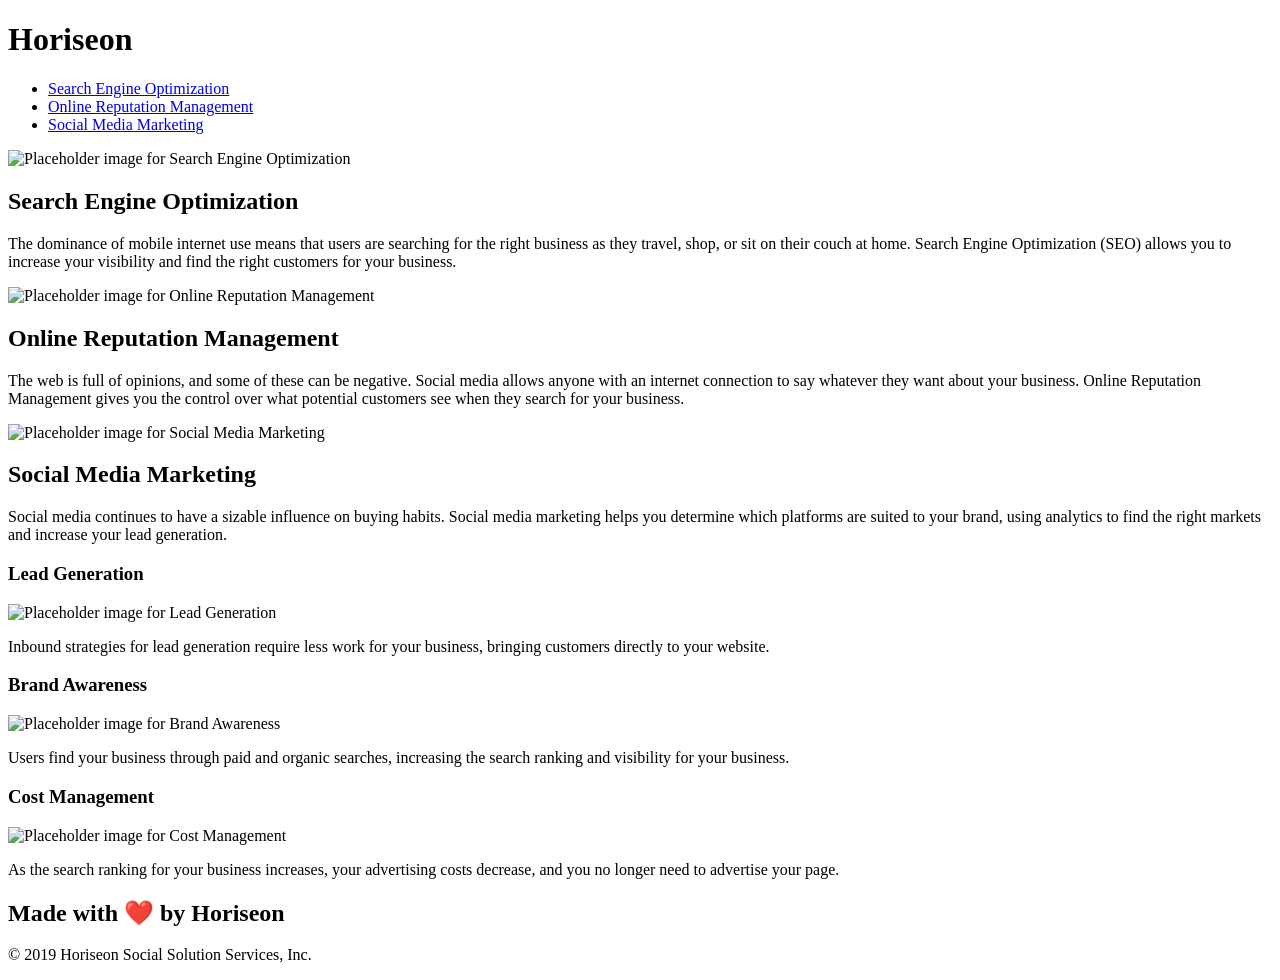
==== index.html @ dbb54d04 "Folder restructure for deployment" ====
<!DOCTYPE html>
<html lang="en-us">

<head>
    <meta charset="UTF-8" />
    <link rel="stylesheet" href="./assets/css/style.css">
    <title>website</title>
</head>

<body>
    <div class="header">
        <h1 tabindex="0" >Hori<span class="seo">seo</span>n</h1>
        <div>
            <ul>
                <li>
                    <a href="#search-engine-optimization">Search Engine Optimization</a>
                </li>
                <li>
                    <a href="#online-reputation-management">Online Reputation Management</a>
                </li>
                <li>
                    <a href="#social-media-marketing">Social Media Marketing</a>
                </li>
            </ul>
        </div>
    </div>
    <div class="hero" role="img" aria-label="Team of 4 involved in team discussion"></div>
    <div class="content">
        <div id="search-engine-optimization">
            <img src="./assets/images/search-engine-optimization.jpg" alt="Placeholder image for Search Engine Optimization" class="float-left" />
            <h2>Search Engine Optimization</h2>
            <p>
                The dominance of mobile internet use means that users are searching for the right business as they travel, shop, or sit on their couch at home. Search Engine Optimization (SEO) allows you to increase your visibility and find the right customers for your business.
            </p>
        </div>
        <div id="online-reputation-management">
            <img src="./assets/images/online-reputation-management.jpg" alt="Placeholder image for Online Reputation Management" class="float-right" />
            <h2>Online Reputation Management</h2>
            <p>
                The web is full of opinions, and some of these can be negative. Social media allows anyone with an internet connection to say whatever they want about your business. Online Reputation Management gives you the control over what potential customers see when they search for your business.
            </p>
        </div>
        <div id="social-media-marketing">
            <img src="./assets/images/social-media-marketing.jpg" alt="Placeholder image for Social Media Marketing" class="float-left" />
            <h2>Social Media Marketing</h2>
            <p>
                Social media continues to have a sizable influence on buying habits. Social media marketing helps you determine which platforms are suited to your brand, using analytics to find the right markets and increase your lead generation.
            </p>
        </div>
    </div>
    <div class="benefits">
        <div>
            <h3>Lead Generation</h3>
            <img src="./assets/images/lead-generation.png" alt="Placeholder image for Lead Generation" />
            <p>
                Inbound strategies for lead generation require less work for your business, bringing customers directly to your website.
            </p>
        </div>
        <div>
            <h3>Brand Awareness</h3>
            <img src="./assets/images/brand-awareness.png" alt="Placeholder image for Brand Awareness" />
            <p>
                Users find your business through paid and organic searches, increasing the search ranking and visibility for your business.
            </p>
        </div>
        <div>
            <h3>Cost Management</h3>
            <img src="./assets/images/cost-management.png" alt="Placeholder image for Cost Management"/>
            <p>
                As the search ranking for your business increases, your advertising costs decrease, and you no longer need to advertise your page.
            </p>
        </div>
    </div>
    <div class="footer">
        <h2>Made with ❤️️ by Horiseon</h2>
        <p>
            &copy; 2019 Horiseon Social Solution Services, Inc.
        </p>
    </div>
</body>

</html>
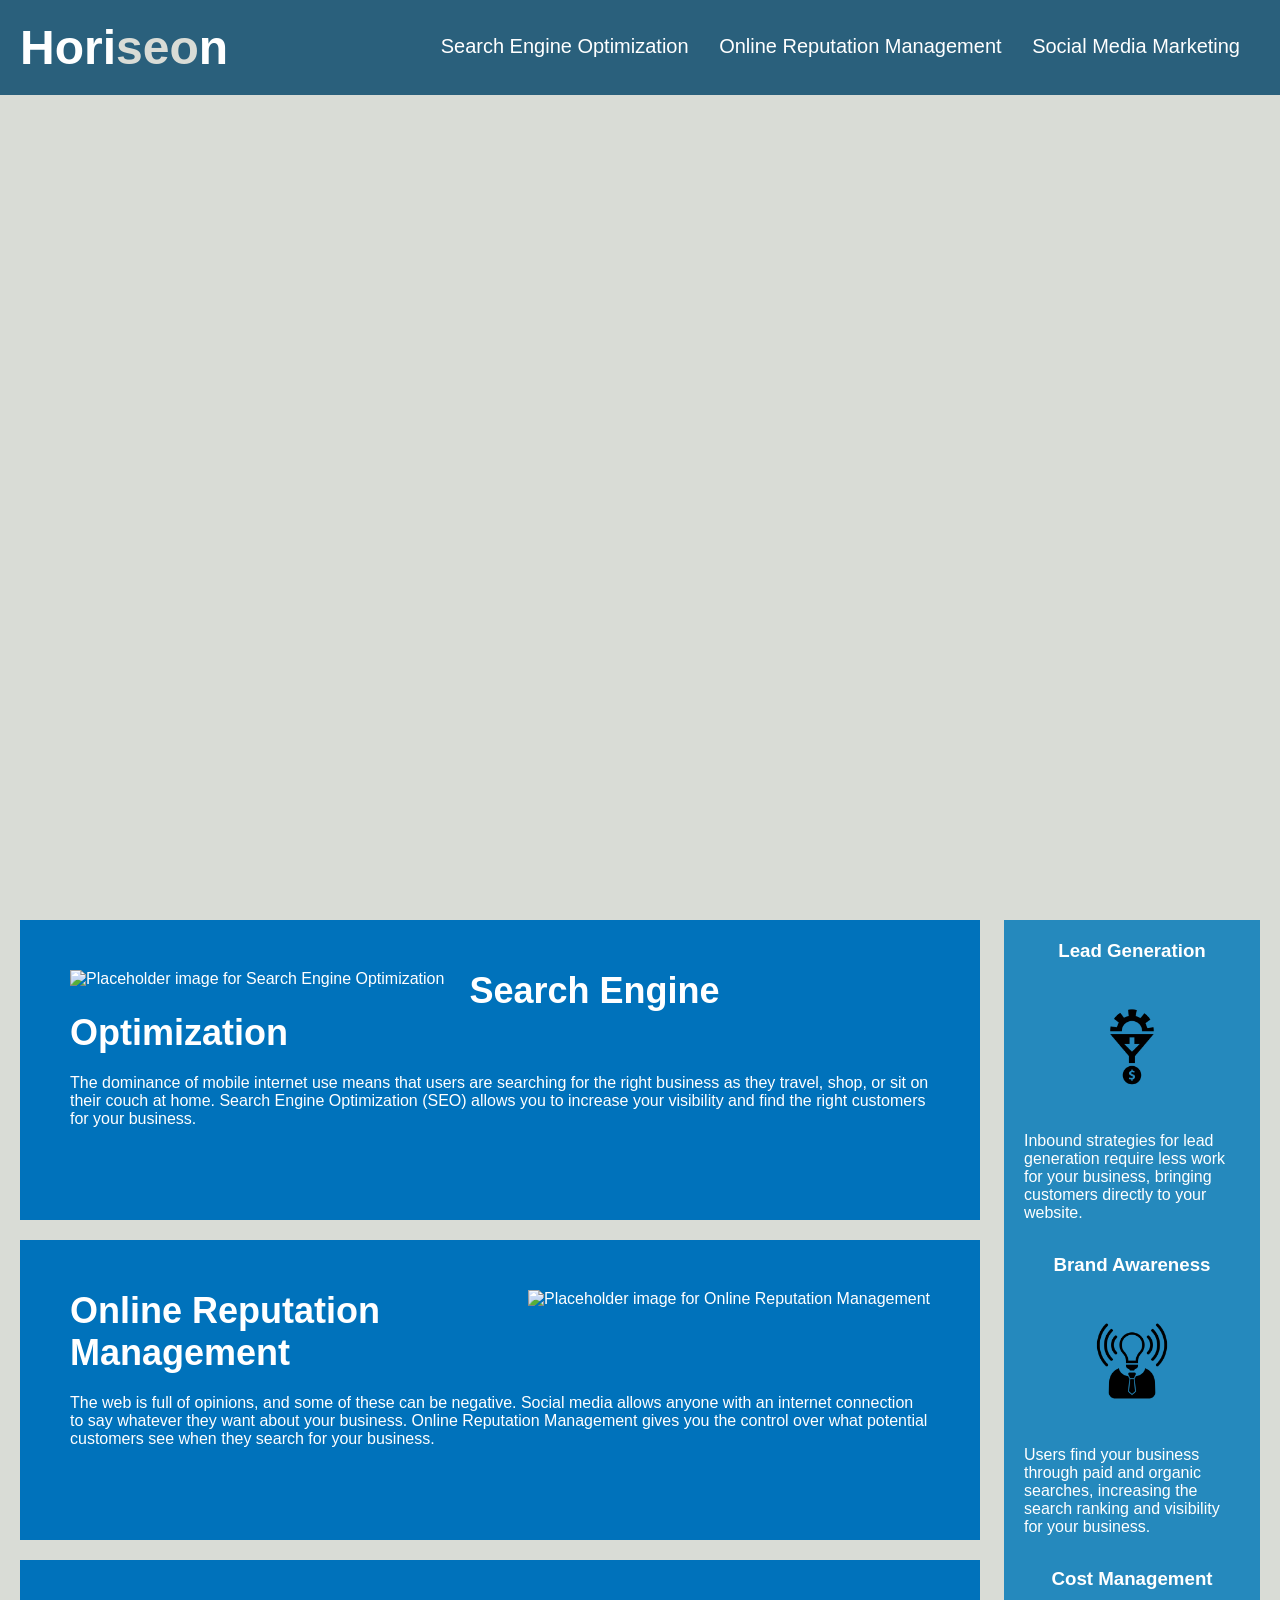
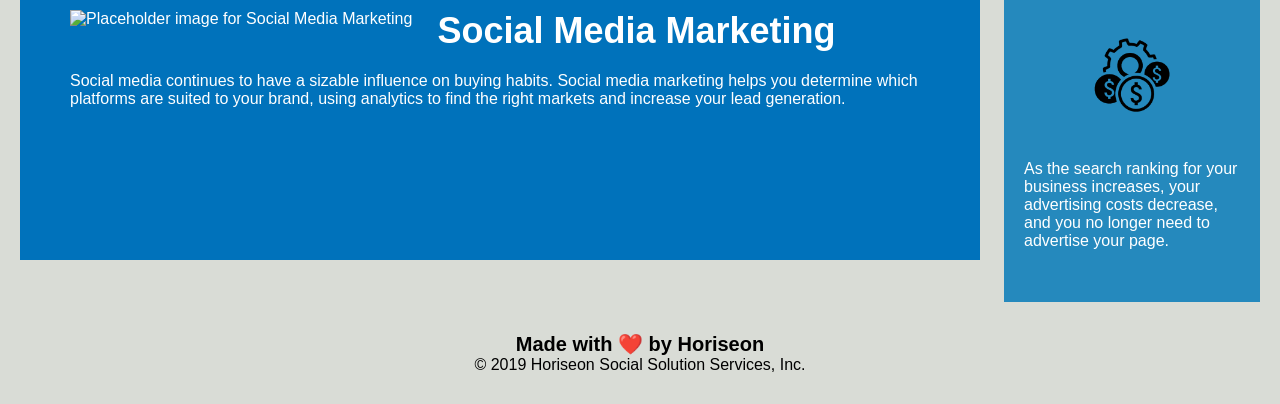
==== commit b44f6615: "Folder restructure" ====
--- a/index.html
+++ b/index.html
@@ -3,7 +3,7 @@
 
 <head>
     <meta charset="UTF-8" />
-    <link rel="stylesheet" href="./assets/css/style.css">
+    <link rel="stylesheet" href="css/style.css">
     <title>website</title>
 </head>
 
@@ -27,21 +27,21 @@
     <div class="hero" role="img" aria-label="Team of 4 involved in team discussion"></div>
     <div class="content">
         <div id="search-engine-optimization">
-            <img src="./assets/images/search-engine-optimization.jpg" alt="Placeholder image for Search Engine Optimization" class="float-left" />
+            <img src="images/search-engine-optimization.jpg" alt="Placeholder image for Search Engine Optimization" class="float-left" />
             <h2>Search Engine Optimization</h2>
             <p>
                 The dominance of mobile internet use means that users are searching for the right business as they travel, shop, or sit on their couch at home. Search Engine Optimization (SEO) allows you to increase your visibility and find the right customers for your business.
             </p>
         </div>
         <div id="online-reputation-management">
-            <img src="./assets/images/online-reputation-management.jpg" alt="Placeholder image for Online Reputation Management" class="float-right" />
+            <img src="images/online-reputation-management.jpg" alt="Placeholder image for Online Reputation Management" class="float-right" />
             <h2>Online Reputation Management</h2>
             <p>
                 The web is full of opinions, and some of these can be negative. Social media allows anyone with an internet connection to say whatever they want about your business. Online Reputation Management gives you the control over what potential customers see when they search for your business.
             </p>
         </div>
         <div id="social-media-marketing">
-            <img src="./assets/images/social-media-marketing.jpg" alt="Placeholder image for Social Media Marketing" class="float-left" />
+            <img src="images/social-media-marketing.jpg" alt="Placeholder image for Social Media Marketing" class="float-left" />
             <h2>Social Media Marketing</h2>
             <p>
                 Social media continues to have a sizable influence on buying habits. Social media marketing helps you determine which platforms are suited to your brand, using analytics to find the right markets and increase your lead generation.
@@ -51,21 +51,21 @@
     <div class="benefits">
         <div>
             <h3>Lead Generation</h3>
-            <img src="./assets/images/lead-generation.png" alt="Placeholder image for Lead Generation" />
+            <img src="images/lead-generation.png" alt="Placeholder image for Lead Generation" />
             <p>
                 Inbound strategies for lead generation require less work for your business, bringing customers directly to your website.
             </p>
         </div>
         <div>
             <h3>Brand Awareness</h3>
-            <img src="./assets/images/brand-awareness.png" alt="Placeholder image for Brand Awareness" />
+            <img src="images/brand-awareness.png" alt="Placeholder image for Brand Awareness" />
             <p>
                 Users find your business through paid and organic searches, increasing the search ranking and visibility for your business.
             </p>
         </div>
         <div>
             <h3>Cost Management</h3>
-            <img src="./assets/images/cost-management.png" alt="Placeholder image for Cost Management"/>
+            <img src="images/cost-management.png" alt="Placeholder image for Cost Management"/>
             <p>
                 As the search ranking for your business increases, your advertising costs decrease, and you no longer need to advertise your page.
             </p>
--- a/css/style.css
+++ b/css/style.css
@@ -0,0 +1,155 @@
+/* Universal Selector */
+* {
+    box-sizing: border-box;
+    padding: 0;
+    margin: 0;
+}
+
+/* Styling with Body element selector with background color */
+body {
+    background-color: #d9dcd6;
+}
+
+/* Header styling with padding, font name, font color and background color*/
+.header {
+    padding: 20px;
+    font-family: 'Trebuchet MS', 'Lucida Sans Unicode', 'Lucida Grande', 'Lucida Sans', Arial, sans-serif;
+    background-color: #2a607c;
+    color: #ffffff;
+}
+
+/* Styling for h1 element in header tag */
+.header h1 {
+    display: inline-block;
+    font-size: 48px;
+}
+
+/* Styling for seo class in h1 element in header tag */
+.header h1 .seo {
+    color: #d9dcd6;
+}
+
+/* Styling for div element in header tag  with padding, margin, font*/
+.header div {
+    padding-top: 15px;
+    margin-right: 20px;
+    float: right;
+    font-family: 'Gill Sans', 'Gill Sans MT', Calibri, 'Trebuchet MS', sans-serif;
+    font-size: 20px;
+}
+
+/* Styling for ul element in div element in header tag */
+.header div ul {
+    list-style-type: none;
+}
+
+/* Styling for li element of ul in div element in header tag */
+.header div ul li {
+    display: inline-block;
+    margin-left: 25px;
+}
+
+/* Styling for anchor tag */
+a {
+    color: #ffffff;
+    text-decoration: none;
+}
+
+/* Styling for paragraph tag */
+p {
+    font-size: 16px;
+}
+
+/* Styling for hero class with background image, size and position */
+.hero {
+    height: 800px;
+    width: 100%;
+    margin-bottom: 25px;
+    background-image: url("../images/digital-marketing-meeting.jpg");
+    background-size: cover;
+    background-position: center;
+}
+
+/* Styling for float-left class */
+.float-left {
+    float: left;
+    margin-right: 25px;
+}
+
+/* Styling for float-right class */
+.float-right {
+    float: right;
+    margin-left: 25px;
+}
+
+/* Styling for content class */
+.content {
+    width: 75%;
+    display: inline-block;
+    margin-left: 20px;
+}
+
+/* Styling for div element of content class with padding, font and background*/
+.content div {
+    margin-bottom: 20px;
+    padding: 50px;
+    height: 300px;
+    font-family: 'Gill Sans', 'Gill Sans MT', Calibri, 'Trebuchet MS', sans-serif;
+    background-color: #0072bb;
+    color: #ffffff;
+}
+
+/* Styling for img element in div element of content class with height constrain */
+.content div img {
+    max-height: 200px;
+}
+
+/* Styling for h2 element in div element of content class */
+.content div h2 {
+    margin-bottom: 20px;
+    font-size: 36px;
+}
+
+/* Styling for benefits class with font, width, height and background color*/
+.benefits {
+    margin-right: 20px;
+    padding: 20px;
+    clear: both;
+    float: right;
+    width: 20%;
+    height: 100%;
+    font-family: 'Gill Sans', 'Gill Sans MT', Calibri, 'Trebuchet MS', sans-serif;
+    background-color: #2589bd;
+}
+
+/* Styling for div element in benefits class */
+.benefits div {
+    margin-bottom: 32px;
+    color: #ffffff;
+}
+
+/* Styling for h3 element in div element in benefits class */
+.benefits div h3 {
+    margin-bottom: 10px;
+    text-align: center;
+}
+
+/* Styling for img element inside div in benefits class with block display and width constrain */
+.benefits div img {
+    display: block;
+    margin: 10px auto;
+    max-width: 150px;
+}
+
+/* Styling for footer with padding font and alignment */
+.footer {
+    padding: 30px;
+    clear: both;
+    font-family: 'Trebuchet MS', 'Lucida Sans Unicode', 'Lucida Grande', 'Lucida Sans', Arial, sans-serif;
+    text-align: center;
+}
+
+/* Styling for h2 in footer */
+.footer h2 {
+    font-size: 20px;
+}
